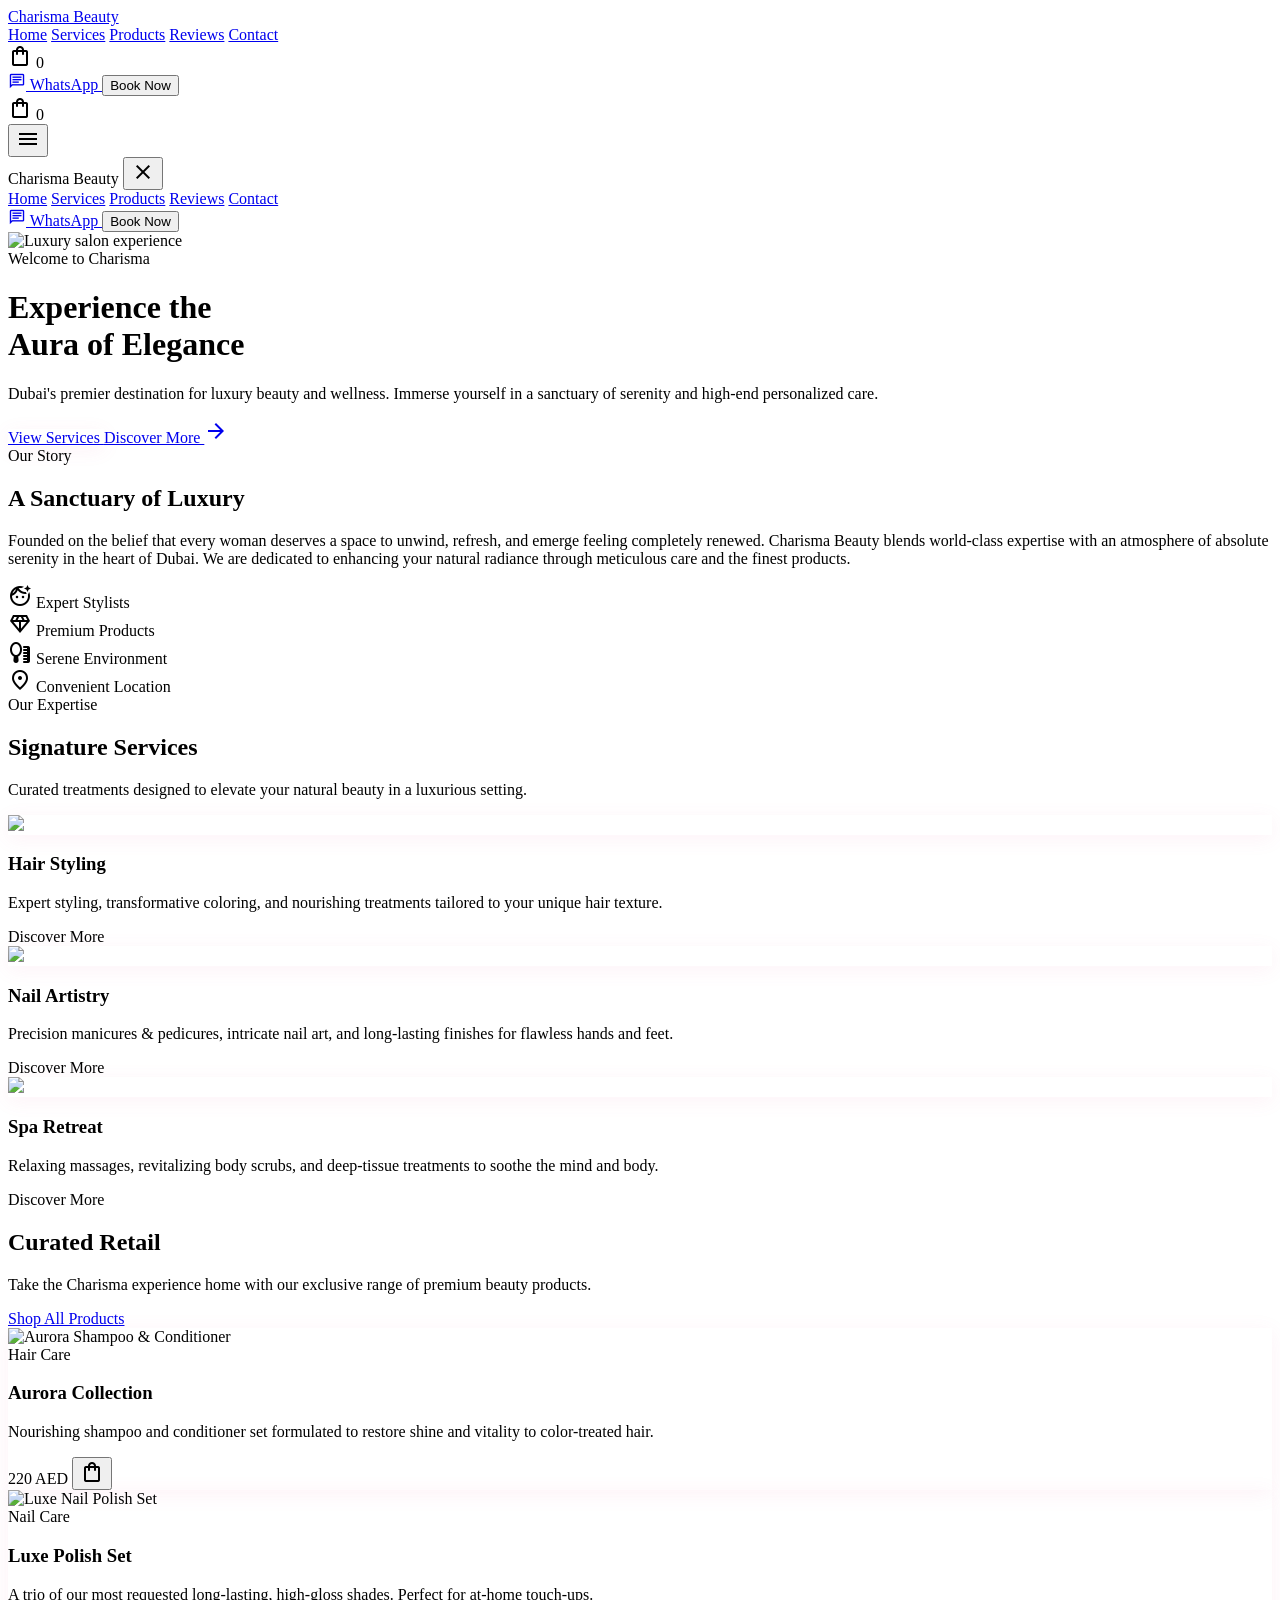
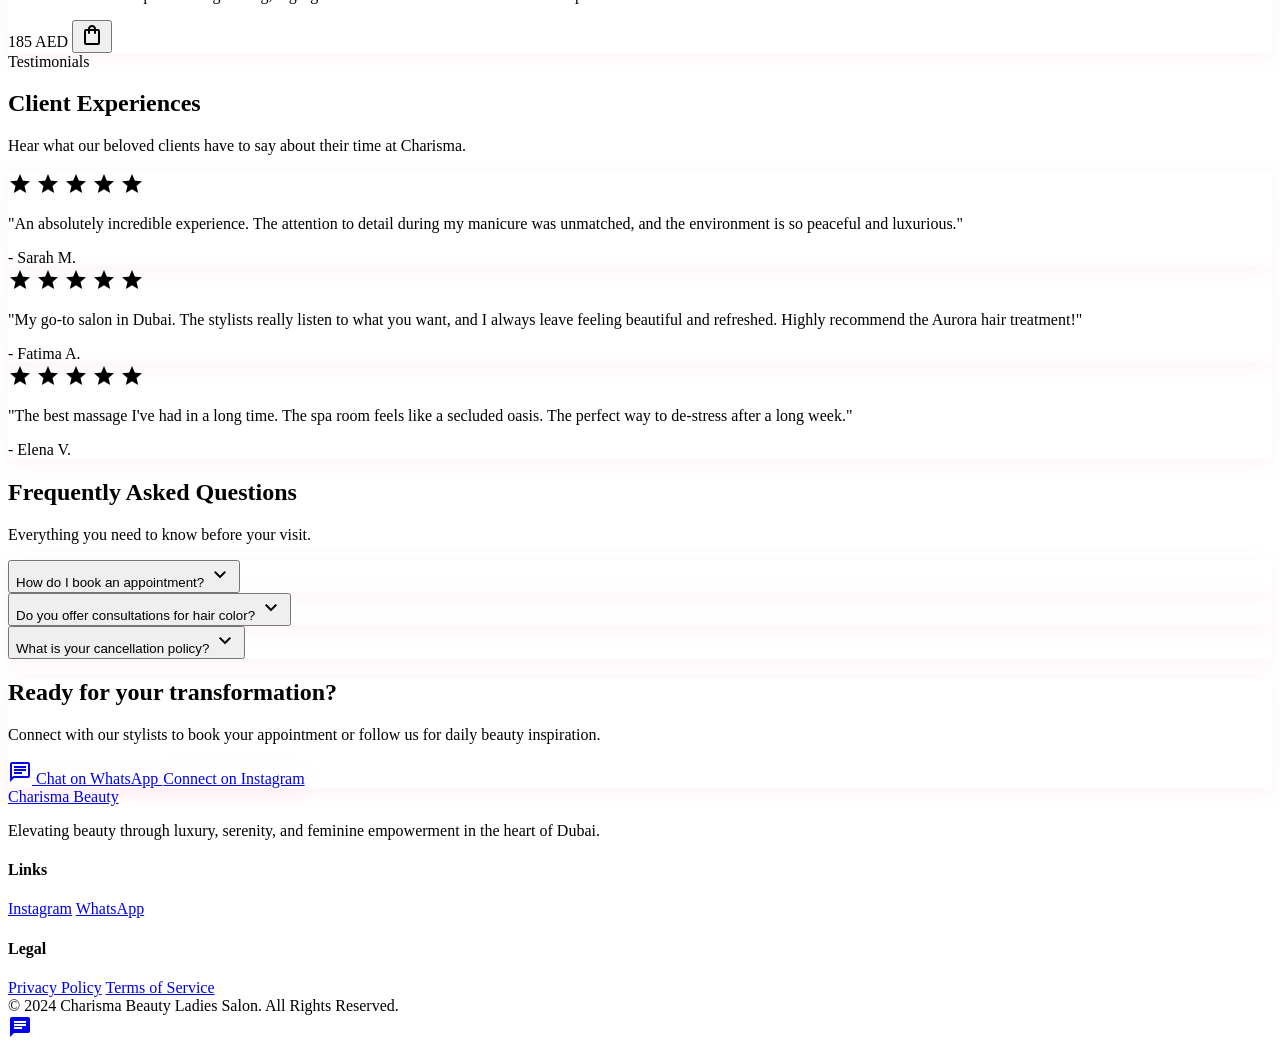
==== index.html @ 903ded46 "Initialize project with design fixes, cart drawer styling, and theme toggling removed" ====
<!DOCTYPE html><html lang="en" style=""><head>
<meta charset="utf-8">
<meta content="width=device-width, initial-scale=1.0" name="viewport">
<title>Charisma Beauty Ladies Salon | Luxury Spa & Hair Dubai</title>
<meta name="description" content="Experience the Aura of Elegance at Charisma Beauty Ladies Salon, Dubai's premier destination for luxury hair styling, nail artistry, and serene spa retreats.">

<script src="https://cdn.tailwindcss.com?plugins=forms,container-queries"></script>
<link href="https://fonts.googleapis.com/css2?family=Material+Symbols+Outlined:wght,FILL@100..700,0..1&amp;display=swap" rel="stylesheet">
<link href="https://fonts.googleapis.com/css2?family=Playfair+Display:ital,wght@0,400..900;1,400..900&amp;family=Plus+Jakarta+Sans:ital,wght@0,200..800;1,200..800&amp;display=swap" rel="stylesheet">

<script id="tailwind-config">
        tailwind.config = {
            darkMode: "class",
            theme: {
                extend: {
                    "colors": {
                        "tertiary-fixed-dim": "#cec4c9",
                        "error": "#ba1a1a",
                        "primary-fixed-dim": "#ffb0cd",
                        "surface-container-low": "#f4f3f1",
                        "inverse-on-surface": "#f2f1ee",
                        "secondary-fixed": "#f9dbe5",
                        "surface-container-high": "#e9e8e5",
                        "surface-tint": "#aa2a6b",
                        "tertiary-fixed": "#eae0e5",
                        "instagram-gradient": "linear-gradient(45deg, #f09433 0%, #e6683c 25%, #dc2743 50%, #cc2366 75%, #bc1888 100%)",
                        "primary-fixed": "#ffd9e4",
                        "on-tertiary-fixed": "#1f1a1e",
                        "secondary": "#6f5861",
                        "surface-container-lowest": "#ffffff",
                        "on-primary": "#ffffff",
                        "on-secondary-fixed-variant": "#564149",
                        "on-background": "#1a1c1a",
                        "on-tertiary": "#ffffff",
                        "on-primary-fixed-variant": "#8a0952",
                        "surface-bright": "#faf9f6",
                        "on-error-container": "#93000a",
                        "whatsapp-green": "#25D366",
                        "background": "#faf9f6",
                        "inverse-primary": "#ffb0cd",
                        "on-surface-variant": "#564148",
                        "tertiary": "#615a5e",
                        "secondary-container": "#f6d8e2",
                        "on-primary-container": "#fffbff",
                        "on-secondary-fixed": "#27171e",
                        "on-tertiary-fixed-variant": "#4b4549",
                        "on-surface": "#1a1c1a",
                        "secondary-fixed-dim": "#dcbfc9",
                        "primary": "#a72768",
                        "inverse-surface": "#2f312f",
                        "surface": "#faf9f6",
                        "on-secondary-container": "#735c65",
                        "primary-container": "#c74281",
                        "outline-variant": "#dcbfc8",
                        "surface-container-highest": "#e3e2e0",
                        "error-container": "#ffdad6",
                        "tertiary-container": "#7a7277",
                        "on-secondary": "#ffffff",
                        "surface-dim": "#dbdad7",
                        "surface-variant": "#e3e2e0",
                        "on-tertiary-container": "#fffbff",
                        "on-primary-fixed": "#3e0021",
                        "soft-gold": "#C5A059",
                        "outline": "#897178",
                        "surface-container": "#efeeeb",
                        "on-error": "#ffffff"
                    },
                    "borderRadius": {
                        "DEFAULT": "0.25rem",
                        "lg": "0.5rem",
                        "xl": "0.75rem",
                        "full": "9999px"
                    },
                    "spacing": {
                        "section-padding": "80px",
                        "margin-mobile": "20px",
                        "container-max": "1200px",
                        "gutter": "24px",
                        "stack-lg": "32px",
                        "stack-sm": "8px",
                        "stack-md": "16px"
                    },
                    "fontFamily": {
                        "body-md": ["Plus Jakarta Sans"],
                        "headline-lg": ["Playfair Display"],
                        "display-lg": ["Playfair Display"],
                        "headline-lg-mobile": ["Playfair Display"],
                        "button": ["Plus Jakarta Sans"],
                        "label-caps": ["Plus Jakarta Sans"],
                        "body-lg": ["Plus Jakarta Sans"],
                        "headline-md": ["Playfair Display"]
                    },
                    "fontSize": {
                        "body-md": ["16px", { "lineHeight": "1.6", "fontWeight": "400" }],
                        "headline-lg": ["40px", { "lineHeight": "1.2", "fontWeight": "600" }],
                        "display-lg": ["56px", { "lineHeight": "1.1", "letterSpacing": "-0.02em", "fontWeight": "700" }],
                        "headline-lg-mobile": ["32px", { "lineHeight": "1.2", "fontWeight": "600" }],
                        "button": ["14px", { "lineHeight": "1.0", "letterSpacing": "0.05em", "fontWeight": "600" }],
                        "label-caps": ["12px", { "lineHeight": "1.0", "letterSpacing": "0.1em", "fontWeight": "700" }],
                        "body-lg": ["18px", { "lineHeight": "1.6", "fontWeight": "400" }],
                        "headline-md": ["24px", { "lineHeight": "1.3", "fontWeight": "600" }]
                    }
                }
            }
        }
    </script>
<link rel="stylesheet" href="style.css">
</head>
<body class="bg-background text-on-background font-body-md antialiased selection:bg-primary-fixed selection:text-on-primary-fixed">

<!-- TopNavBar -->
<header class="fixed top-0 left-0 right-0 z-50 bg-surface/80 backdrop-blur-md flex justify-between items-center px-margin-mobile md:px-gutter max-w-container-max mx-auto py-4 transition-all duration-300" id="navbar">
    <a class="font-display-lg text-headline-md text-primary hover:opacity-80 transition-opacity whitespace-nowrap" href="index.html">Charisma Beauty</a>
    <nav class="hidden md:flex gap-6 items-center">
        <a class="text-primary font-bold border-b-2 border-primary pb-1 transition-colors duration-300" href="index.html">Home</a>
        <a class="text-on-surface-variant font-medium hover:text-primary transition-colors duration-300" href="services.html">Services</a>
        <a class="text-on-surface-variant font-medium hover:text-primary transition-colors duration-300" href="products.html">Products</a>
        <a class="text-on-surface-variant font-medium hover:text-primary transition-colors duration-300" href="reviews.html">Reviews</a>
        <a class="text-on-surface-variant font-medium hover:text-primary transition-colors duration-300" href="contact.html">Contact</a>
    </nav>
    <div class="hidden md:flex items-center gap-4">
        <!-- Cart Icon -->
        <div class="relative cursor-pointer group p-2 text-on-surface-variant hover:text-primary transition-all flex items-center" id="cart-btn">
            <span class="material-symbols-outlined">shopping_bag</span>
            <span class="absolute top-0 right-0 bg-primary text-on-primary text-[10px] font-bold w-4 h-4 rounded-full flex items-center justify-center" id="cart-badge-count">0</span>
        </div>
        <!-- WhatsApp -->
        <a class="font-button text-button text-primary border border-primary px-4 py-2 rounded hover:bg-primary/5 transition-colors flex items-center gap-2" href="https://wa.me/97141234567" target="_blank" rel="noopener">
            <span class="material-symbols-outlined" style="font-size: 18px;">chat</span>
            WhatsApp
        </a>
        <button class="bg-primary text-on-primary px-6 py-3 rounded-full font-button text-button scale-95 active:scale-90 transition-transform shadow-sm hover:bg-primary-container" onclick="openBookingModal()">
            Book Now
        </button>
    </div>
    <!-- Mobile Actions -->
    <div class="flex md:hidden items-center gap-4">
        <div class="relative cursor-pointer p-1 text-on-surface-variant" id="cart-btn-mobile">
            <span class="material-symbols-outlined">shopping_bag</span>
            <span class="absolute -top-1 -right-1 bg-primary text-on-primary text-[8px] font-bold w-3.5 h-3.5 rounded-full flex items-center justify-center" id="cart-badge-count-mobile">0</span>
        </div>
        <button class="text-primary p-2" id="mobile-menu-open">
            <span class="material-symbols-outlined">menu</span>
        </button>
    </div>
</header>

<!-- Mobile Navigation Drawer -->
<div class="mobile-nav-overlay fixed inset-0 bg-black/40 backdrop-blur-sm z-50 opacity-0 pointer-events-none transition-all duration-300" id="mobile-nav-overlay"></div>
<div class="fixed top-0 right-[-280px] w-[280px] h-full bg-surface dark:bg-surface-dim z-[51] shadow-2xl p-6 flex flex-col gap-6 transition-all duration-300" id="mobile-nav-drawer">
    <div class="flex justify-between items-center">
        <span class="font-display-lg text-headline-md text-primary">Charisma Beauty</span>
        <button class="text-on-surface-variant" id="mobile-menu-close">
            <span class="material-symbols-outlined">close</span>
        </button>
    </div>
    <div class="flex flex-col gap-4">
        <a class="text-primary font-bold text-lg" href="index.html">Home</a>
        <a class="text-on-surface-variant font-medium text-lg hover:text-primary" href="services.html">Services</a>
        <a class="text-on-surface-variant font-medium text-lg hover:text-primary" href="products.html">Products</a>
        <a class="text-on-surface-variant font-medium text-lg hover:text-primary" href="reviews.html">Reviews</a>
        <a class="text-on-surface-variant font-medium text-lg hover:text-primary" href="contact.html">Contact</a>
    </div>
    <div class="mt-auto flex flex-col gap-3">
        <a class="font-button text-button text-primary border border-primary px-4 py-3 rounded text-center hover:bg-primary/5 transition-colors flex items-center justify-center gap-2" href="https://wa.me/97141234567" target="_blank" rel="noopener">
            <span class="material-symbols-outlined" style="font-size: 18px;">chat</span>
            WhatsApp
        </a>
        <button class="font-button text-button bg-primary text-on-primary px-6 py-3 rounded text-center w-full" onclick="openBookingModal(); closeMobileMenu();">
            Book Now
        </button>
    </div>
</div>

<!-- Hero Section -->
<header class="relative pt-32 pb-section-padding min-h-[90vh] flex items-center bg-surface-container-low overflow-hidden">
<div class="absolute inset-0 z-0">
<img alt="Luxury salon experience" class="w-full h-full object-cover object-center opacity-90" src="https://lh3.googleusercontent.com/aida-public/[base64]">
<div class="absolute inset-0 bg-gradient-to-r from-background/90 via-background/50 to-transparent"></div>
</div>
<div class="relative z-10 w-full px-margin-mobile md:px-gutter max-w-container-max mx-auto">
<div class="max-w-2xl animate-fade-in-up">
<span class="font-label-caps text-label-caps text-primary tracking-widest uppercase mb-stack-sm block">Welcome to Charisma</span>
<h1 class="font-display-lg text-display-lg md:text-[72px] text-on-surface mb-stack-md leading-tight">
                Experience the <br><span class="text-primary italic">Aura of Elegance</span>
</h1>
<p class="font-body-lg text-body-lg text-on-surface-variant mb-stack-lg max-w-lg">
                Dubai's premier destination for luxury beauty and wellness. Immerse yourself in a sanctuary of serenity and high-end personalized care.
            </p>
<div class="flex flex-wrap gap-stack-md">
<a href="services.html" class="font-button text-button bg-primary text-on-primary px-8 py-4 rounded shadow-soft hover:bg-primary-container hover:text-on-primary-container transition-all flex items-center justify-center">
                    View Services
                </a>
<a href="contact.html" class="font-button text-button bg-transparent text-on-surface border border-outline px-8 py-4 rounded hover:border-primary hover:text-primary transition-all flex items-center justify-center gap-2">
                    Discover More
                    <span class="material-symbols-outlined">arrow_forward</span>
</a>
</div>
</div>
</div>
</header>

<!-- Intro Section -->
<section class="py-section-padding px-margin-mobile md:px-gutter max-w-4xl mx-auto text-center fade-in-section">
<span class="font-label-caps text-label-caps text-tertiary tracking-widest uppercase mb-stack-sm block">Our Story</span>
<h2 class="font-display-lg text-headline-lg md:text-[48px] text-on-surface mb-stack-md leading-tight">
        A Sanctuary of <span class="text-primary italic">Luxury</span>
</h2>
<p class="font-body-lg text-body-lg text-on-surface-variant max-w-2xl mx-auto mb-stack-lg leading-relaxed">
        Founded on the belief that every woman deserves a space to unwind, refresh, and emerge feeling completely renewed. Charisma Beauty blends world-class expertise with an atmosphere of absolute serenity in the heart of Dubai. We are dedicated to enhancing your natural radiance through meticulous care and the finest products.
    </p>
</section>

<!-- Feature Icons -->
<section class="py-12 border-y border-outline-variant/30 bg-surface-container-low/50 fade-in-section">
<div class="px-margin-mobile md:px-gutter max-w-container-max mx-auto">
<div class="grid grid-cols-2 md:grid-cols-4 gap-8 text-center">
<div class="flex flex-col items-center gap-3">
<span class="material-symbols-outlined text-4xl text-soft-gold font-light">face_retouching_natural</span>
<span class="font-headline-md text-[18px] text-on-surface">Expert Stylists</span>
</div>
<div class="flex flex-col items-center gap-3">
<span class="material-symbols-outlined text-4xl text-soft-gold font-light">diamond</span>
<span class="font-headline-md text-[18px] text-on-surface">Premium Products</span>
</div>
<div class="flex flex-col items-center gap-3">
<span class="material-symbols-outlined text-4xl text-soft-gold font-light">self_care</span>
<span class="font-headline-md text-[18px] text-on-surface">Serene Environment</span>
</div>
<div class="flex flex-col items-center gap-3">
<span class="material-symbols-outlined text-4xl text-soft-gold font-light">location_on</span>
<span class="font-headline-md text-[18px] text-on-surface">Convenient Location</span>
</div>
</div>
</div>
</section>

<!-- Services Section (Redesigned Grid) -->
<section class="py-section-padding px-margin-mobile md:px-gutter max-w-container-max mx-auto fade-in-section" id="services">
<div class="text-center mb-16">
<span class="font-label-caps text-label-caps text-primary tracking-widest uppercase mb-stack-sm block">Our Expertise</span>
<h2 class="font-headline-lg text-headline-lg text-on-surface mb-stack-sm">Signature Services</h2>
<p class="font-body-md text-body-md text-on-surface-variant max-w-2xl mx-auto">Curated treatments designed to elevate your natural beauty in a luxurious setting.</p>
</div>
<div class="grid grid-cols-1 md:grid-cols-3 gap-12">
<!-- Hair Services -->
<div class="group cursor-pointer" onclick="window.location.href='services.html#hair-styling'">
<div class="relative overflow-hidden rounded-t-full rounded-b-xl aspect-[3/4] mb-6 shadow-soft">
<img class="w-full h-full object-cover transition-transform duration-700 group-hover:scale-105" data-alt="A beautiful woman with styled, voluminous hair sitting in a modern luxury salon chair, bright high-key lighting, soft pink tones, elegant atmosphere, professional photography." src="https://lh3.googleusercontent.com/aida-public/[base64]">
<div class="absolute inset-0 bg-black/10 group-hover:bg-transparent transition-colors duration-500"></div>
</div>
<div class="text-center px-4">
<h3 class="font-headline-md text-[28px] text-on-surface mb-3">Hair Styling</h3>
<p class="font-body-md text-on-surface-variant mb-5">Expert styling, transformative coloring, and nourishing treatments tailored to your unique hair texture.</p>
<span class="font-button text-button text-primary border-b border-primary pb-1 group-hover:text-primary-container transition-colors uppercase tracking-widest text-xs">Discover More</span>
</div>
</div>
<!-- Nail Artistry -->
<div class="group cursor-pointer mt-0 md:mt-12" onclick="window.location.href='services.html#nail-artistry'">
<div class="relative overflow-hidden rounded-t-full rounded-b-xl aspect-[3/4] mb-6 shadow-soft bg-surface-container-low">
<img class="w-full h-full object-cover transition-transform duration-700 group-hover:scale-105 opacity-90 group-hover:opacity-100" data-alt="Close up of a luxury manicure process, elegant hands with perfect neutral polish, soft lighting, pristine salon environment, focus on detail and clean aesthetic." src="https://lh3.googleusercontent.com/aida-public/[base64]">
<div class="absolute inset-0 bg-black/5 group-hover:bg-transparent transition-colors duration-500"></div>
</div>
<div class="text-center px-4">
<h3 class="font-headline-md text-[28px] text-on-surface mb-3">Nail Artistry</h3>
<p class="font-body-md text-on-surface-variant mb-5">Precision manicures &amp; pedicures, intricate nail art, and long-lasting finishes for flawless hands and feet.</p>
<span class="font-button text-button text-primary border-b border-primary pb-1 group-hover:text-primary-container transition-colors uppercase tracking-widest text-xs">Discover More</span>
</div>
</div>
<!-- Spa Retreat -->
<div class="group cursor-pointer" onclick="window.location.href='services.html#spa-wellness'">
<div class="relative overflow-hidden rounded-t-full rounded-b-xl aspect-[3/4] mb-6 shadow-soft bg-tertiary-fixed">
<img class="w-full h-full object-cover transition-transform duration-700 group-hover:scale-105 mix-blend-multiply opacity-80 group-hover:opacity-100" data-alt="A serene spa massage setup, soft towels, essential oils bottles, dim warm lighting, pink and cream tones, relaxing aesthetic, high-end wellness environment." src="https://lh3.googleusercontent.com/aida-public/[base64]">
</div>
<div class="text-center px-4">
<h3 class="font-headline-md text-[28px] text-on-surface mb-3">Spa Retreat</h3>
<p class="font-body-md text-on-surface-variant mb-5">Relaxing massages, revitalizing body scrubs, and deep-tissue treatments to soothe the mind and body.</p>
<span class="font-button text-button text-primary border-b border-primary pb-1 group-hover:text-primary-container transition-colors uppercase tracking-widest text-xs">Discover More</span>
</div>
</div>
</div>
</section>

<!-- Demo Products Section -->
<section class="py-section-padding bg-surface-container-low fade-in-section" id="products">
<div class="px-margin-mobile md:px-gutter max-w-container-max mx-auto">
<div class="flex flex-col md:flex-row justify-between items-end mb-12 gap-6">
<div>
<h2 class="font-headline-lg text-headline-lg text-on-surface mb-stack-sm">Curated Retail</h2>
<p class="font-body-md text-body-md text-on-surface-variant max-w-lg">Take the Charisma experience home with our exclusive range of premium beauty products.</p>
</div>
<a href="products.html" class="font-button text-button text-primary border-b border-primary pb-1 hover:text-primary-container transition-colors">Shop All Products</a>
</div>
<div class="grid grid-cols-1 md:grid-cols-2 gap-stack-lg">
<!-- Product 1 -->
<div class="group flex flex-col md:flex-row bg-surface-container-lowest rounded-xl overflow-hidden shadow-soft p-6 gap-6 items-center">
<div class="w-full md:w-1/2 aspect-square relative rounded-lg overflow-hidden bg-surface">
<img alt="Aurora Shampoo &amp; Conditioner" class="absolute inset-0 w-full h-full object-contain p-4 group-hover:scale-105 transition-transform duration-500" src="https://lh3.googleusercontent.com/aida-public/[base64]">
</div>
<div class="w-full md:w-1/2 flex flex-col justify-center">
<span class="text-xs font-label-caps text-tertiary mb-2">Hair Care</span>
<h3 class="font-headline-md text-headline-md text-on-surface mb-2">Aurora Collection</h3>
<p class="font-body-md text-on-surface-variant mb-6 text-sm">Nourishing shampoo and conditioner set formulated to restore shine and vitality to color-treated hair.</p>
<div class="flex items-center justify-between mt-auto">
<span class="font-headline-md text-primary font-bold">220 AED</span>
<button class="bg-surface-container hover:bg-primary hover:text-white text-on-surface p-2 rounded-full transition-colors flex items-center justify-center w-10 h-10" onclick="addToCart('p1', 'Aurora Collection', 220, 'https://lh3.googleusercontent.com/aida-public/[base64]')">
<span class="material-symbols-outlined">shopping_bag</span>
</button>
</div>
</div>
</div>
<!-- Product 2 -->
<div class="group flex flex-col md:flex-row bg-surface-container-lowest rounded-xl overflow-hidden shadow-soft p-6 gap-6 items-center">
<div class="w-full md:w-1/2 aspect-square relative rounded-lg overflow-hidden bg-surface">
<img alt="Luxe Nail Polish Set" class="absolute inset-0 w-full h-full object-contain p-4 group-hover:scale-105 transition-transform duration-500" src="https://lh3.googleusercontent.com/aida-public/[base64]">
</div>
<div class="w-full md:w-1/2 flex flex-col justify-center">
<span class="text-xs font-label-caps text-tertiary mb-2">Nail Care</span>
<h3 class="font-headline-md text-headline-md text-on-surface mb-2">Luxe Polish Set</h3>
<p class="font-body-md text-on-surface-variant mb-6 text-sm">A trio of our most requested long-lasting, high-gloss shades. Perfect for at-home touch-ups.</p>
<div class="flex items-center justify-between mt-auto">
<span class="font-headline-md text-primary font-bold">185 AED</span>
<button class="bg-surface-container hover:bg-primary hover:text-white text-on-surface p-2 rounded-full transition-colors flex items-center justify-center w-10 h-10" onclick="addToCart('p2', 'Luxe Polish Set', 185, 'https://lh3.googleusercontent.com/aida-public/[base64]')">
<span class="material-symbols-outlined">shopping_bag</span>
</button>
</div>
</div>
</div>
</div>
</div>
</section>

<!-- Testimonials Section -->
<section class="py-section-padding bg-secondary-fixed/30 fade-in-section" id="reviews">
<div class="px-margin-mobile md:px-gutter max-w-container-max mx-auto">
<div class="text-center mb-16">
<span class="font-label-caps text-label-caps text-primary tracking-widest uppercase mb-stack-sm block">Testimonials</span>
<h2 class="font-headline-lg text-headline-lg text-on-surface mb-stack-sm">Client Experiences</h2>
<p class="font-body-md text-body-md text-on-surface-variant max-w-2xl mx-auto">Hear what our beloved clients have to say about their time at Charisma.</p>
</div>
<div class="grid grid-cols-1 md:grid-cols-3 gap-8">
<div class="bg-surface-container-lowest p-8 rounded-2xl shadow-soft">
<div class="flex text-soft-gold mb-4">
<span class="material-symbols-outlined" style="font-variation-settings: 'FILL' 1;">star</span>
<span class="material-symbols-outlined" style="font-variation-settings: 'FILL' 1;">star</span>
<span class="material-symbols-outlined" style="font-variation-settings: 'FILL' 1;">star</span>
<span class="material-symbols-outlined" style="font-variation-settings: 'FILL' 1;">star</span>
<span class="material-symbols-outlined" style="font-variation-settings: 'FILL' 1;">star</span>
</div>
<p class="font-body-md text-on-surface-variant italic mb-6">"An absolutely incredible experience. The attention to detail during my manicure was unmatched, and the environment is so peaceful and luxurious."</p>
<div class="font-headline-md text-lg text-on-surface font-semibold">- Sarah M.</div>
</div>
<div class="bg-surface-container-lowest p-8 rounded-2xl shadow-soft mt-0 md:-mt-4 mb-0 md:mb-4">
<div class="flex text-soft-gold mb-4">
<span class="material-symbols-outlined" style="font-variation-settings: 'FILL' 1;">star</span>
<span class="material-symbols-outlined" style="font-variation-settings: 'FILL' 1;">star</span>
<span class="material-symbols-outlined" style="font-variation-settings: 'FILL' 1;">star</span>
<span class="material-symbols-outlined" style="font-variation-settings: 'FILL' 1;">star</span>
<span class="material-symbols-outlined" style="font-variation-settings: 'FILL' 1;">star</span>
</div>
<p class="font-body-md text-on-surface-variant italic mb-6">"My go-to salon in Dubai. The stylists really listen to what you want, and I always leave feeling beautiful and refreshed. Highly recommend the Aurora hair treatment!"</p>
<div class="font-headline-md text-lg text-on-surface font-semibold">- Fatima A.</div>
</div>
<div class="bg-surface-container-lowest p-8 rounded-2xl shadow-soft">
<div class="flex text-soft-gold mb-4">
<span class="material-symbols-outlined" style="font-variation-settings: 'FILL' 1;">star</span>
<span class="material-symbols-outlined" style="font-variation-settings: 'FILL' 1;">star</span>
<span class="material-symbols-outlined" style="font-variation-settings: 'FILL' 1;">star</span>
<span class="material-symbols-outlined" style="font-variation-settings: 'FILL' 1;">star</span>
<span class="material-symbols-outlined" style="font-variation-settings: 'FILL' 1;">star</span>
</div>
<p class="font-body-md text-on-surface-variant italic mb-6">"The best massage I've had in a long time. The spa room feels like a secluded oasis. The perfect way to de-stress after a long week."</p>
<div class="font-headline-md text-lg text-on-surface font-semibold">- Elena V.</div>
</div>
</div>
</div>
</section>

<!-- FAQ Section -->
<section class="py-section-padding px-margin-mobile md:px-gutter max-w-3xl mx-auto fade-in-section" id="faq">
<div class="text-center mb-12">
<h2 class="font-headline-lg text-headline-lg text-on-surface mb-stack-sm">Frequently Asked Questions</h2>
<p class="font-body-md text-body-md text-on-surface-variant">Everything you need to know before your visit.</p>
</div>
<div class="space-y-4">
<div class="faq-item bg-surface-container-lowest rounded-lg shadow-soft overflow-hidden">
    <button class="faq-question w-full flex justify-between items-center font-headline-md text-lg p-6 cursor-pointer text-on-surface bg-transparent border-none outline-none">
        How do I book an appointment?
        <span class="material-symbols-outlined text-primary faq-icon">expand_more</span>
    </button>
    <div class="faq-answer">
        <div class="p-6 pt-0 font-body-md text-on-surface-variant">
            You can easily book your appointment by clicking the "Book Now" button on our website, sending us a message on WhatsApp, or calling our reception desk directly. We recommend booking in advance to secure your preferred time.
        </div>
    </div>
</div>
<div class="faq-item bg-surface-container-lowest rounded-lg shadow-soft overflow-hidden">
    <button class="faq-question w-full flex justify-between items-center font-headline-md text-lg p-6 cursor-pointer text-on-surface bg-transparent border-none outline-none">
        Do you offer consultations for hair color?
        <span class="material-symbols-outlined text-primary faq-icon">expand_more</span>
    </button>
    <div class="faq-answer">
        <div class="p-6 pt-0 font-body-md text-on-surface-variant">
            Yes, we offer complimentary consultations prior to any major color transformation. Our expert stylists will assess your hair health, discuss your goals, and recommend the best approach to achieve your desired look.
        </div>
    </div>
</div>
<div class="faq-item bg-surface-container-lowest rounded-lg shadow-soft overflow-hidden">
    <button class="faq-question w-full flex justify-between items-center font-headline-md text-lg p-6 cursor-pointer text-on-surface bg-transparent border-none outline-none">
        What is your cancellation policy?
        <span class="material-symbols-outlined text-primary faq-icon">expand_more</span>
    </button>
    <div class="faq-answer">
        <div class="p-6 pt-0 font-body-md text-on-surface-variant">
            We kindly ask for at least 24 hours' notice if you need to cancel or reschedule your appointment. This allows us to offer the time slot to another client. Late cancellations may be subject to a fee.
        </div>
    </div>
</div>
</div>
</section>

<!-- Social Funnel & Contact -->
<section class="py-section-padding px-margin-mobile md:px-gutter max-w-container-max mx-auto fade-in-section" id="contact">
<div class="bg-primary-fixed rounded-2xl p-8 md:p-16 text-center relative overflow-hidden shadow-soft">
<div class="relative z-10 max-w-2xl mx-auto">
<h2 class="font-headline-lg text-headline-lg text-on-primary-fixed mb-stack-md">Ready for your transformation?</h2>
<p class="font-body-lg text-body-lg text-on-primary-fixed-variant mb-stack-lg">Connect with our stylists to book your appointment or follow us for daily beauty inspiration.</p>
<div class="flex flex-col sm:flex-row justify-center gap-stack-md">
<a href="https://wa.me/97141234567" target="_blank" rel="noopener" class="font-button text-button bg-[#25D366] text-white px-8 py-4 rounded shadow-soft hover:bg-[#20bd5a] transition-all flex items-center justify-center gap-2">
<span class="material-symbols-outlined">chat</span>
                    Chat on WhatsApp
                </a>
<a href="https://instagram.com" target="_blank" rel="noopener" class="font-button text-button bg-surface-container-lowest text-on-surface px-8 py-4 rounded shadow-soft hover:bg-surface-bright transition-all flex items-center justify-center gap-2" style="border: 1px solid transparent; background-image: linear-gradient(white, white), var(--instagram-gradient); background-origin: border-box; background-clip: padding-box, border-box;">
                    Connect on Instagram
                </a>
</div>
</div>
<!-- Decorative elements -->
<div class="absolute top-0 left-0 w-64 h-64 bg-white/20 rounded-full blur-3xl -translate-x-1/2 -translate-y-1/2"></div>
<div class="absolute bottom-0 right-0 w-64 h-64 bg-primary/20 rounded-full blur-3xl translate-x-1/3 translate-y-1/3"></div>
</div>
</section>

<!-- Footer -->
<footer class="w-full py-section-padding px-margin-mobile md:px-gutter max-w-container-max mx-auto flex flex-col md:flex-row justify-between bg-surface-container-lowest dark:bg-inverse-surface border-t border-outline-variant mt-12 relative">
<div class="mb-8 md:mb-0">
<a class="font-headline-md text-headline-md text-primary dark:text-primary-fixed-dim block mb-4" href="index.html">Charisma Beauty</a>
<p class="font-body-md text-body-md text-on-surface-variant max-w-xs">Elevating beauty through luxury, serenity, and feminine empowerment in the heart of Dubai.</p>
</div>
<div class="flex flex-col md:flex-row gap-12 md:gap-24 mb-16 md:mb-0">
<div>
<h4 class="font-button text-button text-on-surface mb-4">Links</h4>
<div class="flex flex-col gap-2">
<a class="font-body-md text-body-md text-on-surface-variant hover:text-soft-gold transition-colors opacity-80 hover:opacity-100" href="https://instagram.com">Instagram</a>
<a class="font-body-md text-body-md text-on-surface-variant hover:text-soft-gold transition-colors opacity-80 hover:opacity-100" href="https://wa.me/97141234567">WhatsApp</a>
</div>
</div>
<div>
<h4 class="font-button text-button text-on-surface mb-4">Legal</h4>
<div class="flex flex-col gap-2">
<a class="font-body-md text-body-md text-on-surface-variant hover:text-soft-gold transition-colors opacity-80 hover:opacity-100" href="#">Privacy Policy</a>
<a class="font-body-md text-body-md text-on-surface-variant hover:text-soft-gold transition-colors opacity-80 hover:opacity-100" href="#">Terms of Service</a>
</div>
</div>
</div>
<div class="w-full mt-12 pt-8 border-t border-outline-variant text-center md:text-left">
<span class="font-body-md text-body-md text-on-surface-variant text-sm">© 2024 Charisma Beauty Ladies Salon. All Rights Reserved.</span>
</div>
</footer>

<!-- Persistent FAB for WhatsApp -->
<a aria-label="Chat on WhatsApp" class="fixed bottom-8 right-8 bg-[#25D366] text-white p-4 rounded-full shadow-lg hover:scale-110 transition-transform z-50 flex items-center justify-center" href="https://wa.me/97141234567" target="_blank" rel="noopener">
<span class="material-symbols-outlined text-3xl" style="font-variation-settings: 'FILL' 1;">chat</span>
</a>

<!-- Shopping Cart Sidebar Drawer -->
<div class="cart-drawer-overlay" id="cart-overlay">
    <div class="cart-drawer">
        <div class="cart-drawer-header">
            <h3 class="font-headline-md text-primary" style="font-size: 20px;">Your Bag</h3>
            <button class="cart-drawer-close" id="cart-close-btn" aria-label="Close cart">
                <span class="material-symbols-outlined">close</span>
            </button>
        </div>
        
        <div class="cart-drawer-body" id="cart-items-container">
            <div class="cart-empty-message">Your bag is currently empty.</div>
        </div>
        
        <div class="cart-drawer-footer">
            <div class="cart-summary-line">
                <span class="text-on-surface font-semibold">Subtotal</span>
                <span class="cart-summary-total" id="cart-subtotal">0 AED</span>
            </div>
            <p style="font-size: 12px; color: var(--color-on-surface-variant);">VAT included. Shipping calculated at checkout.</p>
            <button class="font-button text-button w-full bg-primary text-on-primary py-4 rounded-lg mt-2 shadow-soft hover:bg-primary-container" onclick="checkout()">Proceed to Checkout</button>
        </div>
    </div>
</div>

<!-- Booking Scheduler Modal Overlay -->
<div class="modal-overlay" id="booking-modal">
    <div class="modal-window">
        <div class="modal-header">
            <h3 class="font-headline-md text-primary" style="font-size: 22px;">Book Appointment</h3>
            <button class="modal-close-btn" onclick="closeBookingModal()" aria-label="Close booking form">
                <span class="material-symbols-outlined">close</span>
            </button>
        </div>
        
        <!-- Form Body -->
        <div class="modal-body" id="booking-form-container">
            <form id="booking-form" onsubmit="handleBookingSubmit(event)" class="space-y-5">
                <div class="grid grid-cols-1 sm:grid-cols-2 gap-5">
                    <div>
                        <label class="form-label block text-xs font-bold text-on-surface-variant mb-2" for="book-first-name">FIRST NAME</label>
                        <input class="w-full bg-transparent border-0 border-b border-outline-variant py-2 px-0 text-on-surface focus:ring-0 focus:border-primary transition-colors" id="book-first-name" placeholder="Jane" type="text" required>
                    </div>
                    <div>
                        <label class="form-label block text-xs font-bold text-on-surface-variant mb-2" for="book-last-name">LAST NAME</label>
                        <input class="w-full bg-transparent border-0 border-b border-outline-variant py-2 px-0 text-on-surface focus:ring-0 focus:border-primary transition-colors" id="book-last-name" placeholder="Doe" type="text" required>
                    </div>
                </div>
                
                <div class="grid grid-cols-1 sm:grid-cols-2 gap-5">
                    <div>
                        <label class="form-label block text-xs font-bold text-on-surface-variant mb-2" for="book-email">EMAIL ADDRESS</label>
                        <input class="w-full bg-transparent border-0 border-b border-outline-variant py-2 px-0 text-on-surface focus:ring-0 focus:border-primary transition-colors" id="book-email" placeholder="jane@example.com" type="email" required>
                    </div>
                    <div>
                        <label class="form-label block text-xs font-bold text-on-surface-variant mb-2" for="book-phone">PHONE NUMBER</label>
                        <input class="w-full bg-transparent border-0 border-b border-outline-variant py-2 px-0 text-on-surface focus:ring-0 focus:border-primary transition-colors" id="book-phone" placeholder="+971 50 123 4567" type="tel" required>
                    </div>
                </div>
                
                <div>
                    <label class="form-label block text-xs font-bold text-on-surface-variant mb-2" for="book-service">SELECT SERVICE</label>
                    <select class="w-full bg-transparent border-0 border-b border-outline-variant py-2 px-0 text-on-surface focus:ring-0 focus:border-primary transition-colors cursor-pointer" id="book-service" required>
                        <option value="" disabled selected>Choose a service...</option>
                        <optgroup label="Hair Care">
                            <option value="Signature Blowdry - 150 AED">Signature Blowdry (150 AED)</option>
                            <option value="Balayage & Highlights - 450 AED">Balayage & Highlights (450 AED)</option>
                            <option value="Precision Restyle Cut - 250 AED">Precision Restyle Cut (250 AED)</option>
                        </optgroup>
                        <optgroup label="Nail Artistry">
                            <option value="Classic Russian Manicure - 120 AED">Classic Russian Manicure (120 AED)</option>
                            <option value="Gel Extensions - 300 AED">Gel Extensions (300 AED)</option>
                            <option value="Luxury Spa Pedicure - 180 AED">Luxury Spa Pedicure (180 AED)</option>
                        </optgroup>
                        <optgroup label="Spa & Wellness">
                            <option value="Deep Tissue Recovery - 350 AED">Deep Tissue Recovery (350 AED)</option>
                            <option value="Moroccan Bath - 400 AED">Moroccan Bath (400 AED)</option>
                        </optgroup>
                    </select>
                </div>
                
                <div class="grid grid-cols-1 sm:grid-cols-2 gap-5">
                    <div>
                        <label class="form-label block text-xs font-bold text-on-surface-variant mb-2" for="book-date">APPOINTMENT DATE</label>
                        <input class="w-full bg-transparent border-0 border-b border-outline-variant py-2 px-0 text-on-surface focus:ring-0 focus:border-primary transition-colors" id="book-date" type="date" required>
                    </div>
                    <div>
                        <label class="form-label block text-xs font-bold text-on-surface-variant mb-2" for="book-time">PREFERRED TIME</label>
                        <select class="w-full bg-transparent border-0 border-b border-outline-variant py-2 px-0 text-on-surface focus:ring-0 focus:border-primary transition-colors cursor-pointer" id="book-time" required>
                            <option value="" disabled selected>Choose time slot...</option>
                            <option value="10:00 AM">10:00 AM</option>
                            <option value="11:30 AM">11:30 AM</option>
                            <option value="01:00 PM">01:00 PM</option>
                            <option value="02:30 PM">02:30 PM</option>
                            <option value="04:00 PM">04:00 PM</option>
                            <option value="05:30 PM">05:30 PM</option>
                            <option value="07:00 PM">07:00 PM</option>
                        </select>
                    </div>
                </div>
                
                <button class="font-button text-button w-full bg-primary text-on-primary py-4 rounded-lg mt-6 shadow-soft hover:bg-primary-container" type="submit">Confirm Appointment</button>
            </form>
        </div>
        
        <!-- Success Confirmation Screen -->
        <div class="modal-success-screen p-8 text-center" id="booking-success-screen">
            <span class="material-symbols-outlined success-icon text-6xl text-green-500 mb-4 block">check_circle</span>
            <h3 class="font-display-lg text-headline-md text-on-surface mb-2">Booking Confirmed!</h3>
            <p class="font-body-md text-on-surface-variant mb-6" id="booking-success-details">
                We have reserved your slot. A confirmation details list has been sent to your email.
            </p>
            <button class="font-button text-button bg-surface-container border border-outline px-6 py-3 rounded-lg" onclick="closeBookingModal()">Close Window</button>
        </div>
    </div>
</div>

<script src="script.js"></script>
</body></html>
---- style.css ----
/* ==========================================================================
   CHARISMA BEAUTY LADIES SALON - CUSTOM OVERRIDES & ANIMATIONS
   ========================================================================== */

/* Smooth scrolling */
html {
    scroll-behavior: smooth;
}

/* Custom shadows matching design system guidelines */
.shadow-soft {
    box-shadow: 0 4px 20px rgba(233, 93, 157, 0.08);
}
.shadow-luxury {
    box-shadow: 0 8px 30px rgba(233, 93, 157, 0.05);
}

/* Scroll Fade-In Animations (Progressive Enhancement) */
.fade-in-section {
    transition: opacity 0.8s ease, transform 0.8s cubic-bezier(0.16, 1, 0.3, 1);
}
.fade-in-section.js-fade {
    opacity: 0;
    transform: translateY(30px);
}
.fade-in-section.js-fade.is-visible {
    opacity: 1;
    transform: translateY(0);
}

/* Sticky header scrolled state */
header#navbar.scrolled {
    box-shadow: 0 4px 30px rgba(74, 54, 62, 0.05);
    padding-top: 0.5rem !important;
    padding-bottom: 0.5rem !important;
    border-bottom: 1px solid rgba(137, 113, 120, 0.08);
}

/* Custom active nav link indicator */
.nav-link-active {
    color: var(--color-primary) !important;
    font-weight: 700 !important;
    border-bottom: 2px solid #a72768;
}

/* ==========================================================================
   INTERACTIVE BOOKING MODAL
   ========================================================================== */
.modal-overlay {
    position: fixed;
    top: 0;
    left: 0;
    width: 100%;
    height: 100%;
    background-color: rgba(26, 22, 24, 0.4);
    backdrop-filter: blur(8px);
    -webkit-backdrop-filter: blur(8px);
    z-index: 1000;
    display: flex;
    align-items: center;
    justify-content: center;
    opacity: 0;
    visibility: hidden;
    transition: opacity 0.3s ease, visibility 0.3s ease;
}

.modal-overlay.open {
    opacity: 1;
    visibility: visible;
}

.modal-window {
    background-color: #ffffff;
    width: 90%;
    max-width: 600px;
    max-height: 90vh;
    border-radius: 1rem;
    box-shadow: 0 20px 50px rgba(74, 54, 62, 0.15);
    overflow-y: auto;
    transform: translateY(20px);
    transition: transform 0.4s cubic-bezier(0.16, 1, 0.3, 1);
    border: 1px solid rgba(137, 113, 120, 0.1);
}
body.dark .modal-window {
    background-color: #1a1618;
    border-color: rgba(220, 191, 200, 0.1);
}

.modal-overlay.open .modal-window {
    transform: translateY(0);
}

/* ==========================================================================
   INTERACTIVE SHOPPING CART DRAWER
   ========================================================================== */
/* ==========================================================================
   INTERACTIVE SHOPPING CART DRAWER
   ========================================================================== */
.cart-drawer-overlay {
    position: fixed;
    top: 0;
    left: 0;
    width: 100%;
    height: 100%;
    background-color: rgba(26, 22, 24, 0.4);
    backdrop-filter: blur(4px);
    -webkit-backdrop-filter: blur(4px);
    z-index: 900;
    opacity: 0;
    visibility: hidden;
    transition: opacity 0.3s ease, visibility 0.3s ease;
}

.cart-drawer-overlay.open {
    opacity: 1;
    visibility: visible;
}

.cart-drawer {
    position: fixed;
    top: 0;
    right: -400px;
    width: 100%;
    max-width: 400px;
    height: 100%;
    background-color: #ffffff;
    z-index: 901;
    box-shadow: -10px 0 40px rgba(74, 54, 62, 0.1);
    display: flex;
    flex-direction: column;
    transition: right 0.4s cubic-bezier(0.16, 1, 0.3, 1);
    border-left: 1px solid rgba(137, 113, 120, 0.1);
}

.cart-drawer-overlay.open .cart-drawer {
    right: 0;
}

.cart-drawer-header {
    padding: 1.5rem;
    border-bottom: 1px solid rgba(137, 113, 120, 0.1);
    display: flex;
    justify-content: space-between;
    align-items: center;
}

.cart-drawer-header h3 {
    font-family: 'Playfair Display', serif;
    font-size: 20px;
    font-weight: 600;
}

.cart-drawer-close {
    background: transparent;
    border: none;
    cursor: pointer;
    color: #6f5861;
    display: flex;
    align-items: center;
    justify-content: center;
    transition: color 0.2s;
}

.cart-drawer-close:hover {
    color: #a72768;
}

.cart-drawer-body {
    padding: 1.5rem;
    flex-grow: 1;
    overflow-y: auto;
    display: flex;
    flex-direction: column;
    gap: 1.25rem;
}

.cart-item {
    display: flex;
    gap: 1rem;
    padding-bottom: 1.25rem;
    border-bottom: 1px solid rgba(137, 113, 120, 0.08);
    align-items: center;
}

.cart-item-img {
    width: 80px;
    height: 80px;
    flex-shrink: 0;
    border-radius: 8px;
    overflow: hidden;
    border: 1px solid rgba(137, 113, 120, 0.1);
}

.cart-item-img img {
    width: 100%;
    height: 100%;
    object-fit: cover;
}

.cart-item-details {
    flex-grow: 1;
    display: flex;
    flex-direction: column;
    gap: 0.5rem;
}

.cart-item-title {
    font-family: 'Plus Jakarta Sans', sans-serif;
    font-size: 14px;
    font-weight: 600;
    color: #1a1c1a;
}

.cart-item-price {
    font-family: 'Plus Jakarta Sans', sans-serif;
    font-size: 13px;
    color: #a72768;
    font-weight: 700;
}

.cart-item-quantity-controls {
    display: flex;
    align-items: center;
    gap: 8px;
}

.qty-btn {
    width: 24px;
    height: 24px;
    border: 1px solid #dcbfc8;
    background: transparent;
    border-radius: 4px;
    display: flex;
    align-items: center;
    justify-content: center;
    font-size: 12px;
    cursor: pointer;
    transition: all 0.2s;
    color: #6f5861;
}

.qty-btn:hover {
    background-color: #ffd9e4;
    border-color: #a72768;
    color: #a72768;
}

.qty-val {
    font-family: 'Plus Jakarta Sans', sans-serif;
    font-size: 13px;
    font-weight: 600;
    min-width: 16px;
    text-align: center;
}

.cart-item-remove {
    border: none;
    background: transparent;
    color: #897178;
    font-size: 12px;
    font-weight: 500;
    cursor: pointer;
    transition: color 0.2s;
}

.cart-item-remove:hover {
    color: #a72768;
    text-decoration: underline;
}

.cart-drawer-footer {
    padding: 1.5rem;
    border-top: 1px solid rgba(137, 113, 120, 0.1);
    background-color: #faf9f6;
}

.cart-summary-line {
    display: flex;
    justify-content: space-between;
    align-items: center;
    margin-bottom: 12px;
    font-family: 'Plus Jakarta Sans', sans-serif;
}

.cart-summary-total {
    font-size: 18px;
    font-weight: 700;
    color: #a72768;
}

.cart-empty-message {
    text-align: center;
    padding: 4rem 1rem;
    color: #897178;
    font-family: 'Plus Jakarta Sans', sans-serif;
    font-size: 14px;
}

/* Star rating input styling */
.star-rating-input {
    display: flex;
    flex-direction: row-reverse;
    justify-content: flex-end;
    gap: 4px;
}
.star-rating-input input {
    display: none;
}
.star-rating-input label {
    font-size: 32px;
    color: #e3e2e0;
    cursor: pointer;
    transition: color 0.2s ease;
}
.star-rating-input label:hover,
.star-rating-input label:hover ~ label,
.star-rating-input input:checked ~ label {
    color: #C5A059;
}

/* Custom Accordion height transitions */
.faq-answer {
    max-height: 0;
    overflow: hidden;
    transition: max-height 0.4s cubic-bezier(0.16, 1, 0.3, 1);
}
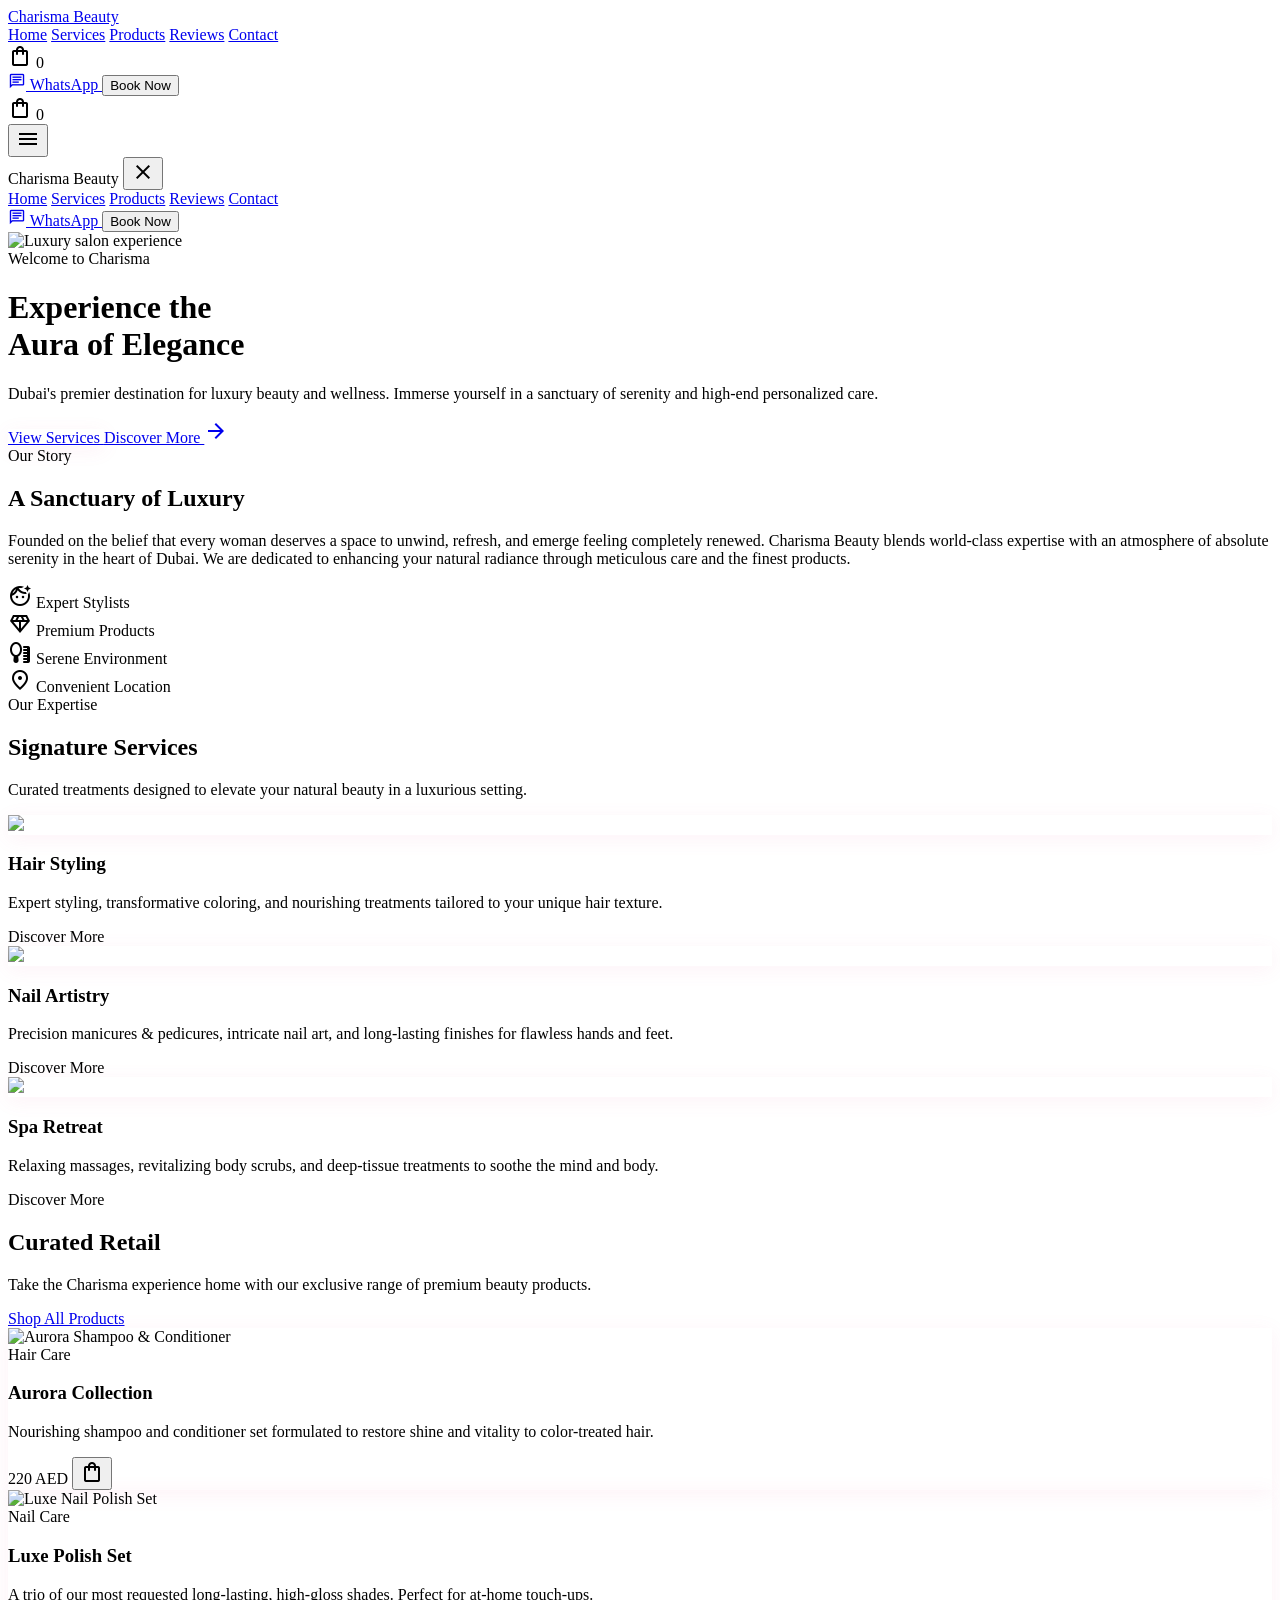
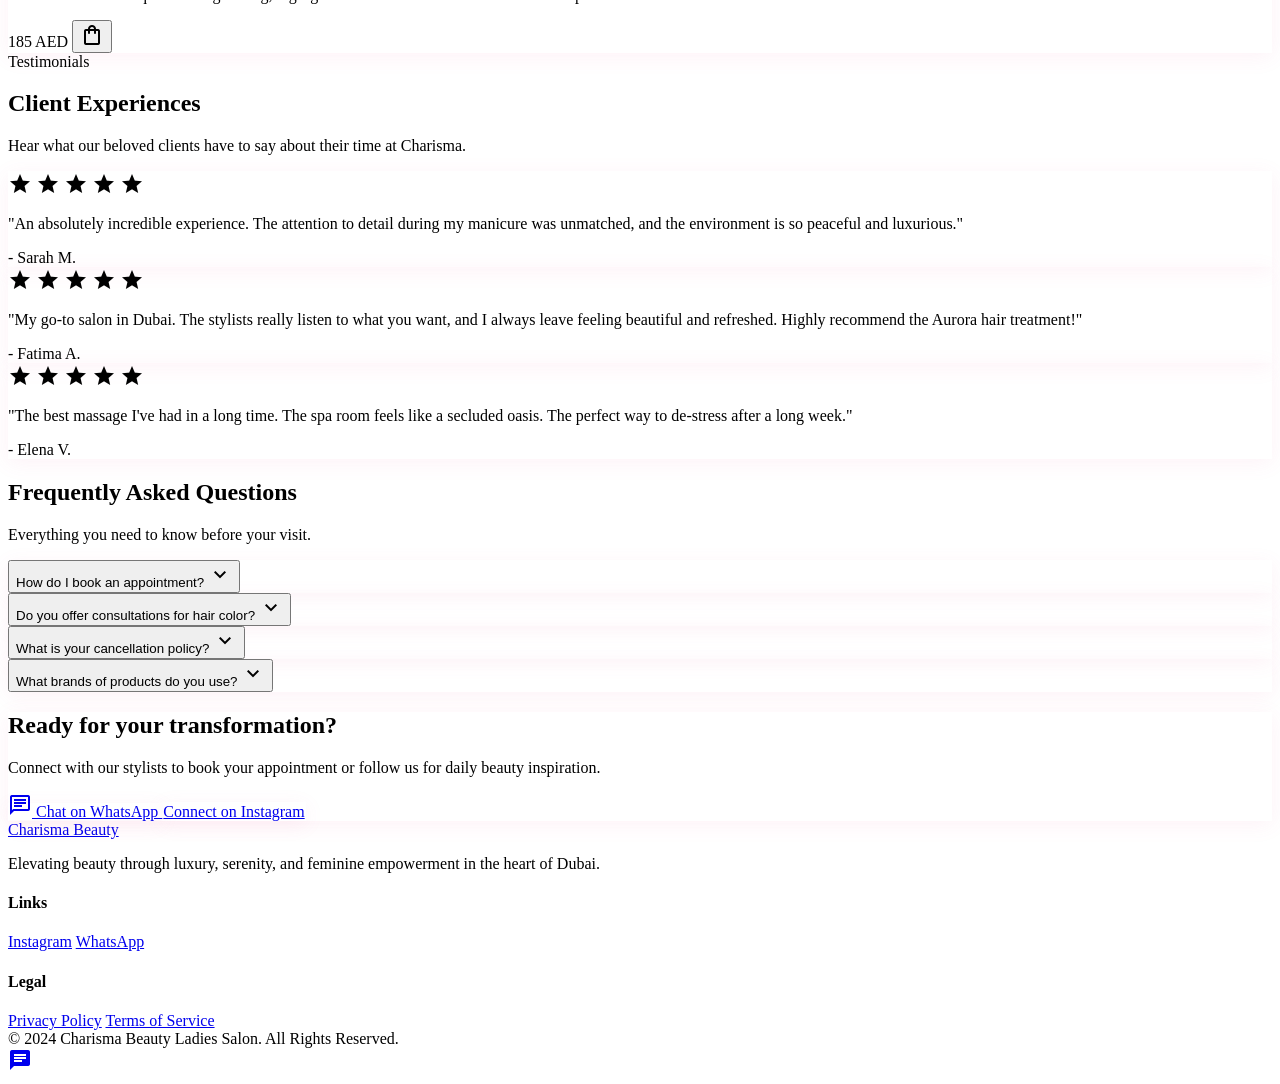
==== commit a5135d32: "Fix hoisting ReferenceError, add 4th FAQ, update custom Instagram profile links" ====
--- a/index.html
+++ b/index.html
@@ -416,6 +416,17 @@
         </div>
     </div>
 </div>
+<div class="faq-item bg-surface-container-lowest rounded-lg shadow-soft overflow-hidden">
+    <button class="faq-question w-full flex justify-between items-center font-headline-md text-lg p-6 cursor-pointer text-on-surface bg-transparent border-none outline-none">
+        What brands of products do you use?
+        <span class="material-symbols-outlined text-primary faq-icon">expand_more</span>
+    </button>
+    <div class="faq-answer">
+        <div class="p-6 pt-0 font-body-md text-on-surface-variant">
+            We use premium, luxury brands like L'Oréal Professional, Kérastase, and custom organic treatments to ensure the highest quality results for your hair, skin, and nails.
+        </div>
+    </div>
+</div>
 </div>
 </section>
 
@@ -430,7 +441,7 @@
 <span class="material-symbols-outlined">chat</span>
                     Chat on WhatsApp
                 </a>
-<a href="https://instagram.com" target="_blank" rel="noopener" class="font-button text-button bg-surface-container-lowest text-on-surface px-8 py-4 rounded shadow-soft hover:bg-surface-bright transition-all flex items-center justify-center gap-2" style="border: 1px solid transparent; background-image: linear-gradient(white, white), var(--instagram-gradient); background-origin: border-box; background-clip: padding-box, border-box;">
+<a href="https://www.instagram.com/charisma_beauty_ladies_salon?igsh=NnB1MHZpaXprZnow" target="_blank" rel="noopener" class="font-button text-button bg-surface-container-lowest text-on-surface px-8 py-4 rounded shadow-soft hover:bg-surface-bright transition-all flex items-center justify-center gap-2" style="border: 1px solid transparent; background-image: linear-gradient(white, white), var(--instagram-gradient); background-origin: border-box; background-clip: padding-box, border-box;">
                     Connect on Instagram
                 </a>
 </div>
@@ -451,7 +462,7 @@
 <div>
 <h4 class="font-button text-button text-on-surface mb-4">Links</h4>
 <div class="flex flex-col gap-2">
-<a class="font-body-md text-body-md text-on-surface-variant hover:text-soft-gold transition-colors opacity-80 hover:opacity-100" href="https://instagram.com">Instagram</a>
+<a class="font-body-md text-body-md text-on-surface-variant hover:text-soft-gold transition-colors opacity-80 hover:opacity-100" href="https://www.instagram.com/charisma_beauty_ladies_salon?igsh=NnB1MHZpaXprZnow" target="_blank" rel="noopener">Instagram</a>
 <a class="font-body-md text-body-md text-on-surface-variant hover:text-soft-gold transition-colors opacity-80 hover:opacity-100" href="https://wa.me/97141234567">WhatsApp</a>
 </div>
 </div>
--- a/style.css
+++ b/style.css
@@ -324,3 +324,13 @@
     overflow: hidden;
     transition: max-height 0.4s cubic-bezier(0.16, 1, 0.3, 1);
 }
+
+/* Mobile Navigation Drawer toggles */
+#mobile-nav-overlay.open {
+    opacity: 1 !important;
+    pointer-events: auto !important;
+}
+
+#mobile-nav-drawer.open {
+    right: 0 !important;
+}
